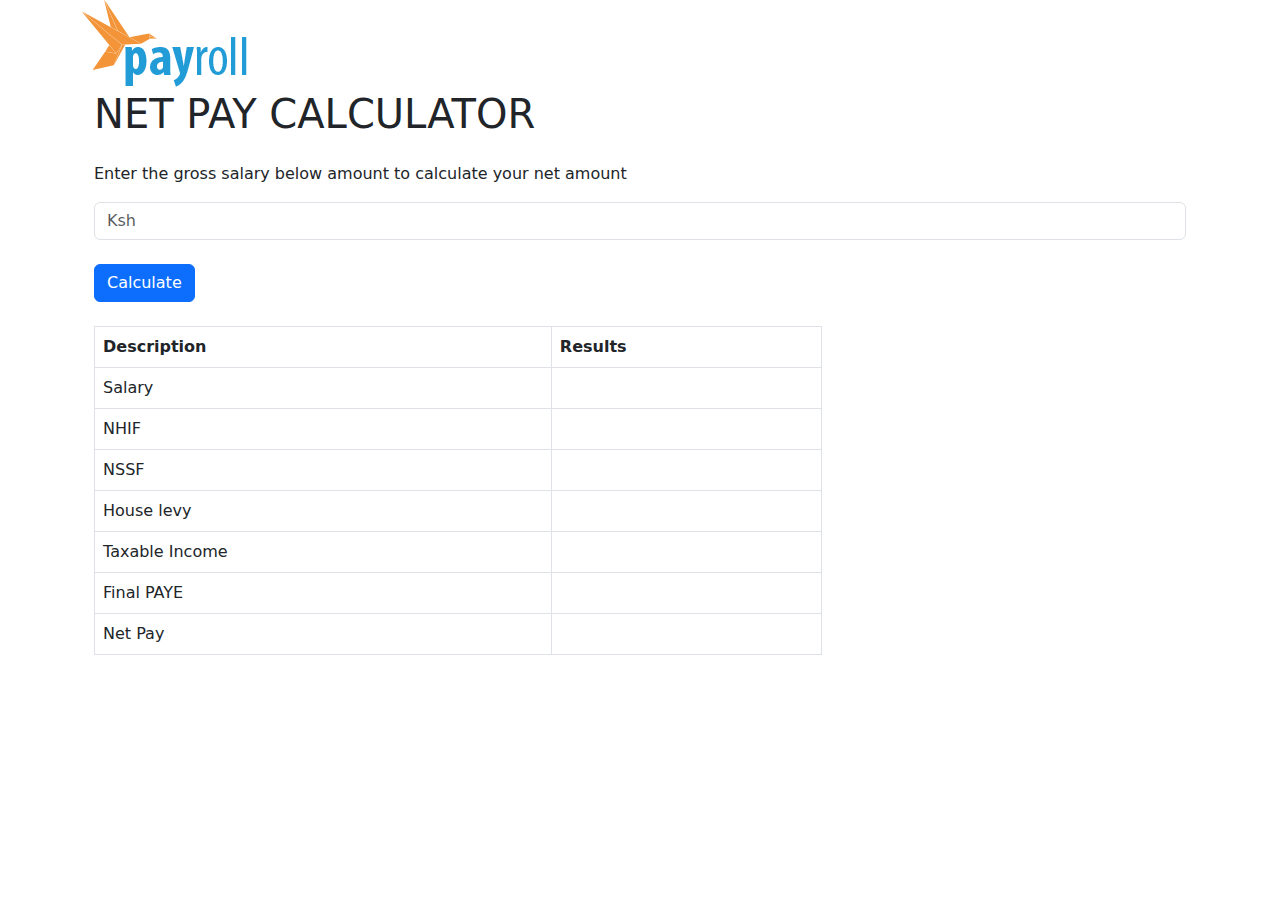
==== templates/index.html @ 0c6cf42a "Calculates" ====
<!DOCTYPE html>
<html>

<head>
    <title>Netpay Calculator</title>
    <link rel="stylesheet" href="/static/boot.css">
</head>

<body>
   <div class="container">
        <div class="row">
            <div class="col-3">
                <img src="/logo/payroll-logo (1).png" alt="Payroll logo">
            </div>
            <div class="col-9">

            </div>
        </div>
        <section class="container-fluid ">
            <form class="col-12">
                <div class="col-md-12">
                    <h1 class="mb-4">NET PAY CALCULATOR</h1>
                    <p>Enter the gross salary below amount to calculate your net amount</p>
                </div>
                <div class="col-12 col-md-12">
                    <label class="visually-hidden" for="inlineFormInputGroup"></label>
                    <div class="input-group">
                        <input type="number" class="form-control" id="basic_salary" placeholder="Ksh"
                            style="width: 125px;">
                    </div>

                    <div class="col-12 col-md-12">
                        <button type="button" id="calculateButton" class="btn btn-primary mt-4"
                            onclick="calculate()">Calculate</button>
                    </div>
                    <div class=" col-lg-8 col-md-12">
                        <table class="table table-bordered mt-4">
                            <thead>
                                <tr>
                                    <th>Description</th>
                                    <th>Results</th>
                                </tr>
                            </thead>
                            <tbody>
                                <tr>
                                    <td>Salary</td>
                                    <td><span id="displayGross"></span></td>
                                </tr>

                                <tr>
                                    <td>NHIF</td>
                                    <td><span id="displayNHIF"></span></td>
                                </tr>
                                <tr>
                                    <td>NSSF</td>
                                    <td><span id="displayNSSF"></span></td>
                                </tr>
                                <tr>
                                    <td>House levy</td>
                                    <td><span id="displaynhdf"></span></td>
                                </tr>

                                <tr>
                                    <td>Taxable Income</td>
                                    <td><span id="displayTaxable"></span></td>
                                </tr>
                                <tr>
                                    <td>Final PAYE</td>
                                    <td><span id="displayPAYE"></span></td>
                                </tr>

                                <tr>
                                    <td>Net Pay</td>
                                    <td><span id="displayNetsalary"></span></td>
                                </tr>
                            </tbody>
                        </table>
                    </div>
                </div>
            </form>
        </section>

        <script src="/static/payroll.js"></script>
        <script src="/static/boot.js"></script>
</body>

</html>
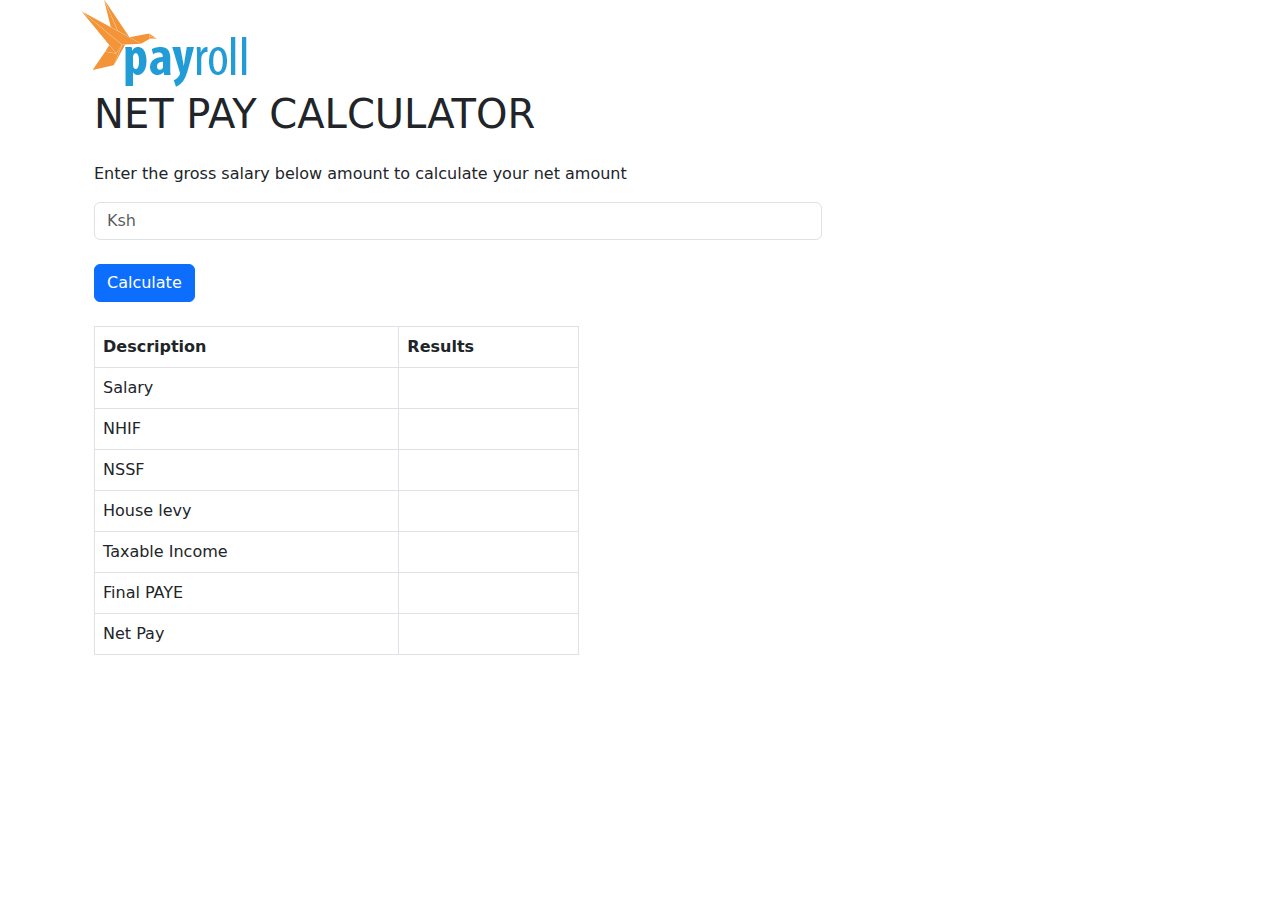
==== commit 6330732d: "row correction" ====
--- a/templates/index.html
+++ b/templates/index.html
@@ -22,7 +22,7 @@
                     <h1 class="mb-4">NET PAY CALCULATOR</h1>
                     <p>Enter the gross salary below amount to calculate your net amount</p>
                 </div>
-                <div class="col-12 col-md-12">
+                <div class="col-lg-8 col-md-12">
                     <label class="visually-hidden" for="inlineFormInputGroup"></label>
                     <div class="input-group">
                         <input type="number" class="form-control" id="basic_salary" placeholder="Ksh"
